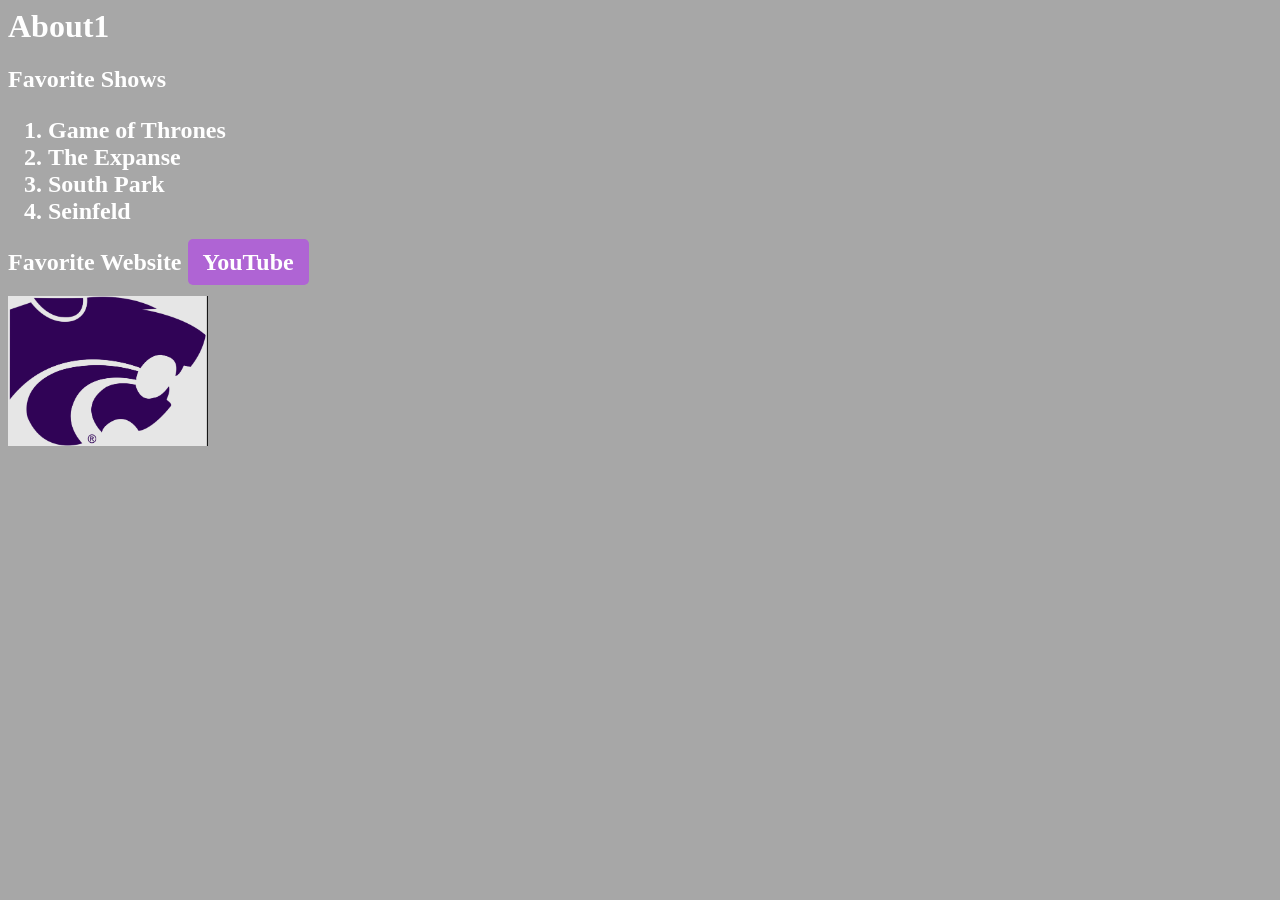
==== about.html @ 4a84abb0 "Update about.html" ====
<head> 
  <title> Ryan Shepherd CIS 115 | About </title> 
  <link rel="stylesheet" type="text/css" href="fancy.css">
</head>

<h1>About1</h1>

<body>
  <h2> Favorite Shows
  <ol>
    <li>Game of Thrones</li>
    <li>The Expanse</li>
    <li>South Park</li>
    <li>Seinfeld</li>
  </ol>
  </h2>
</body>

<body>
  <h2> Favorite Website
  <a href="https://www.youtube.com/">YouTube</a>
  </ol>
  </h2>
</body>

<img src="powercat.png" width="200" height="150">
---- fancy.css ----
body {
  background-color: rgb(167, 167, 167);
  color: white; 
}
p {
  margin-top: 20px;   /* space above paragraph */
  margin-bottom: 20px; /* space below paragraph */
}
a {
  background-color: rgb(175, 100, 212);
  color: white;
  padding: 10px 15px;
  border-radius: 5px;
  text-decoration: none;
  cursor: pointer;
}

a:hover {
  background-color: gray;
}
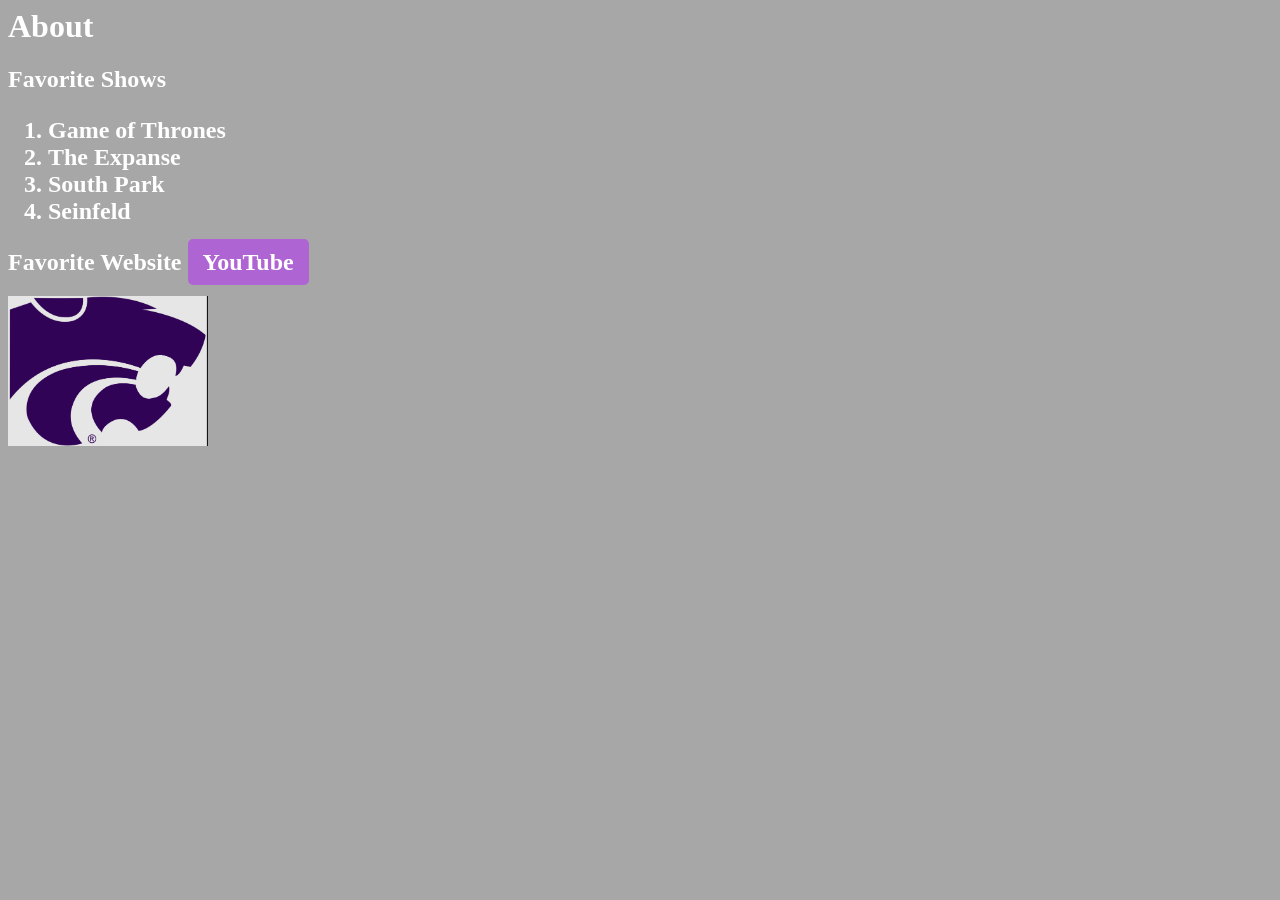
==== commit 865e435c: "Update about.html" ====
--- a/about.html
+++ b/about.html
@@ -3,7 +3,7 @@
   <link rel="stylesheet" type="text/css" href="fancy.css">
 </head>
 
-<h1>About1</h1>
+<h1>About</h1>
 
 <body>
   <h2> Favorite Shows
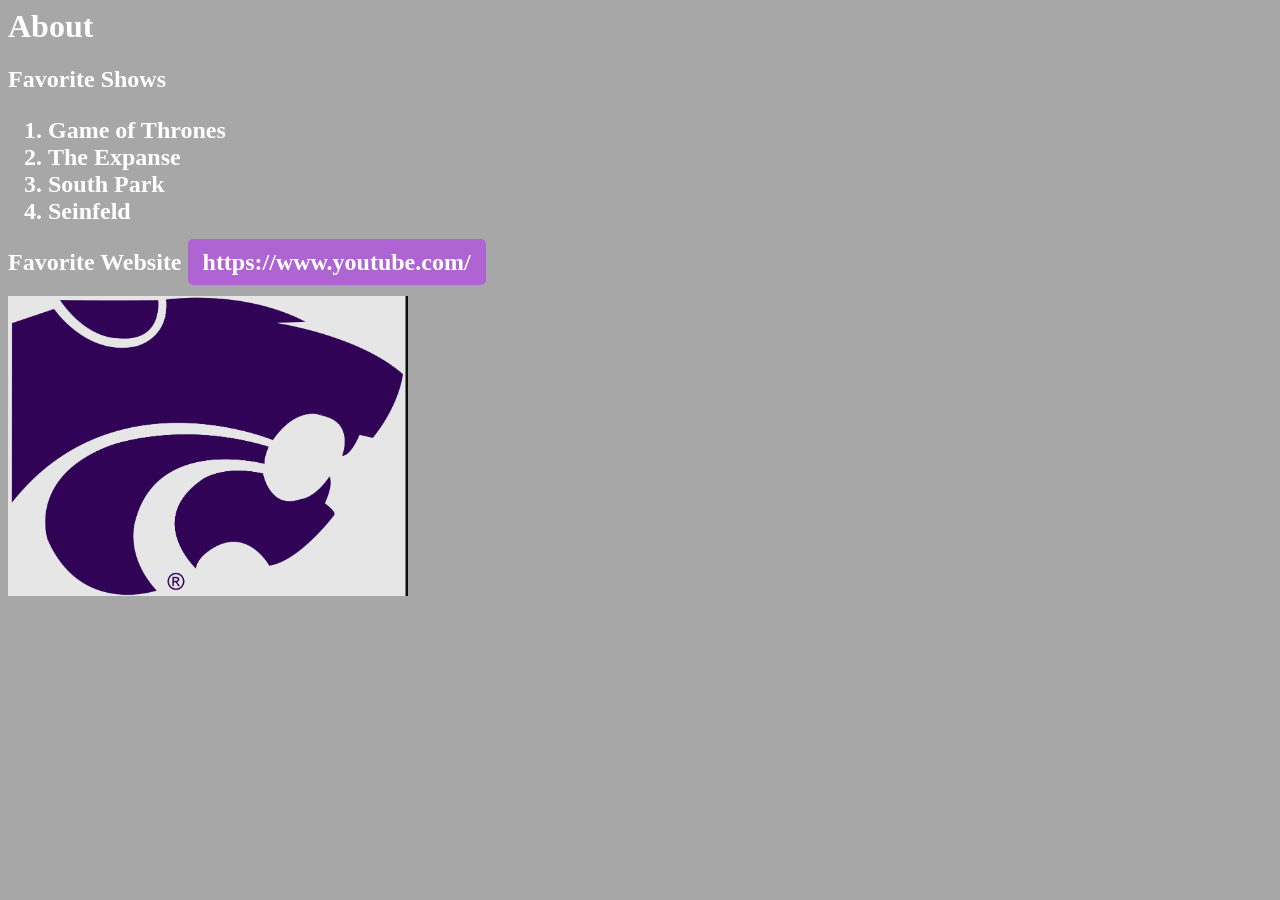
==== commit 9dfe20b8: "Update about.html" ====
--- a/about.html
+++ b/about.html
@@ -18,9 +18,9 @@
 
 <body>
   <h2> Favorite Website
-  <a href="https://www.youtube.com/">YouTube</a>
+  <a href="https://www.youtube.com/">https://www.youtube.com/</a>
   </ol>
   </h2>
 </body>
 
-<img src="powercat.png" width="200" height="150">
+<img src="powercat.png" width="400" height="300">
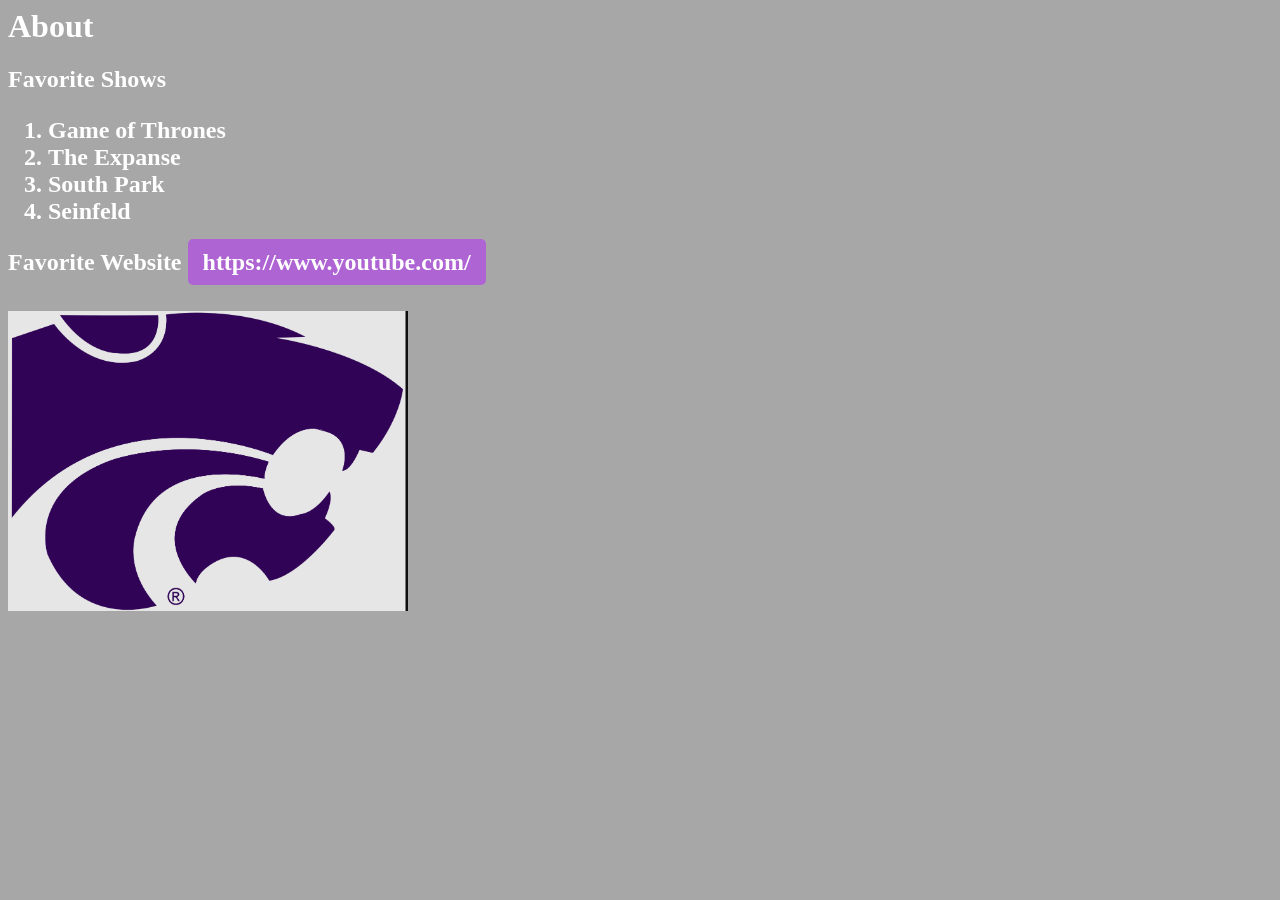
==== commit fb324493: "Update about.html" ====
--- a/about.html
+++ b/about.html
@@ -24,3 +24,9 @@
 </body>
 
 <img src="powercat.png" width="400" height="300">
+
+<iframe width="560" height="315"
+  src="https://www.youtube.com/watch?v=3L7VJl76i9U"
+  frameborder="0"
+  allowfullscreen>
+</iframe>
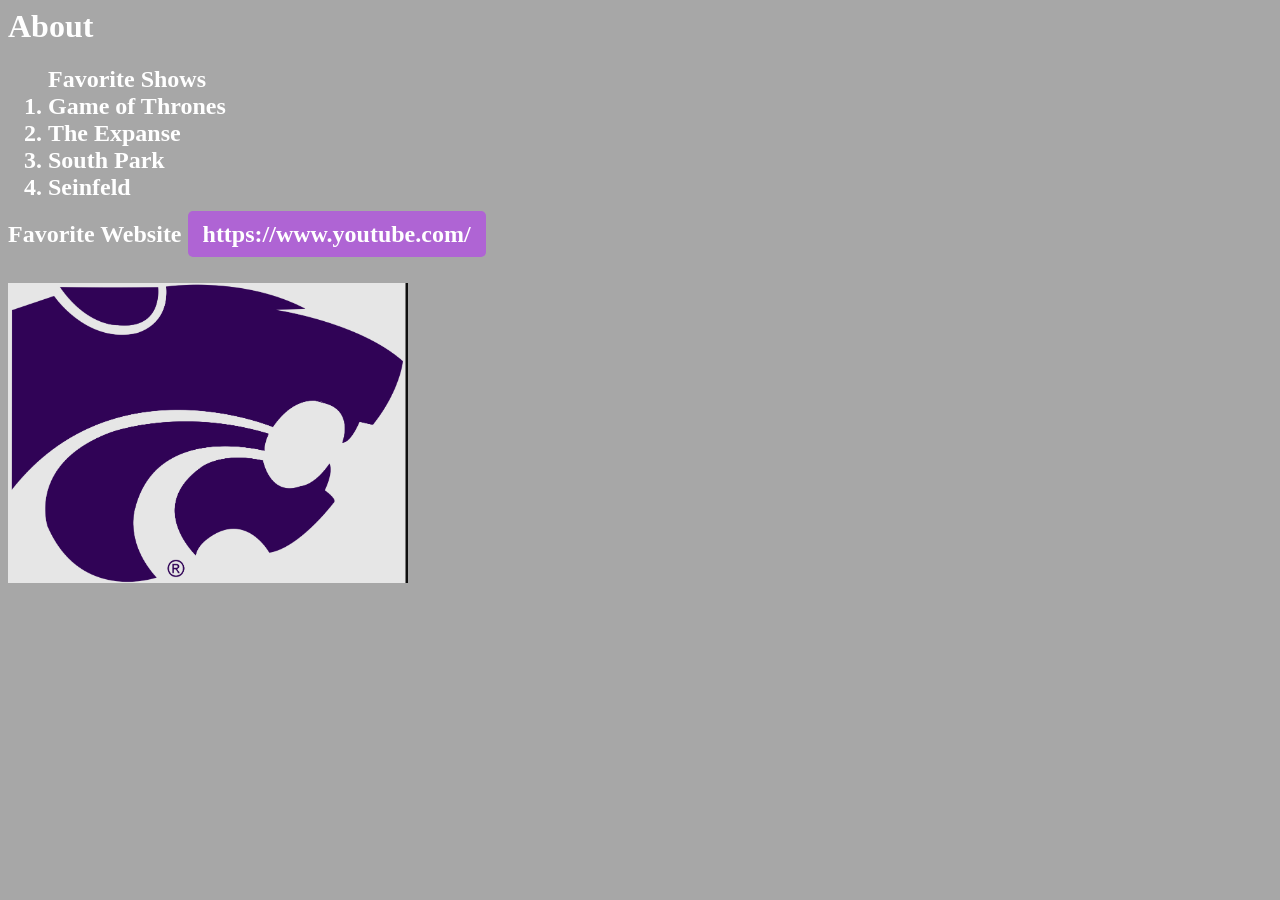
==== commit ea54f521: "Update about.html" ====
--- a/about.html
+++ b/about.html
@@ -6,8 +6,8 @@
 <h1>About</h1>
 
 <body>
-  <h2> Favorite Shows
   <ol>
+    <h2> Favorite Shows
     <li>Game of Thrones</li>
     <li>The Expanse</li>
     <li>South Park</li>
@@ -26,7 +26,7 @@
 <img src="powercat.png" width="400" height="300">
 
 <iframe width="560" height="315"
-  src="https://www.youtube.com/watch?v=3L7VJl76i9U"
+  src="https://www.youtube.com/embed/3L7VJl76i9U"
   frameborder="0"
   allowfullscreen>
 </iframe>
